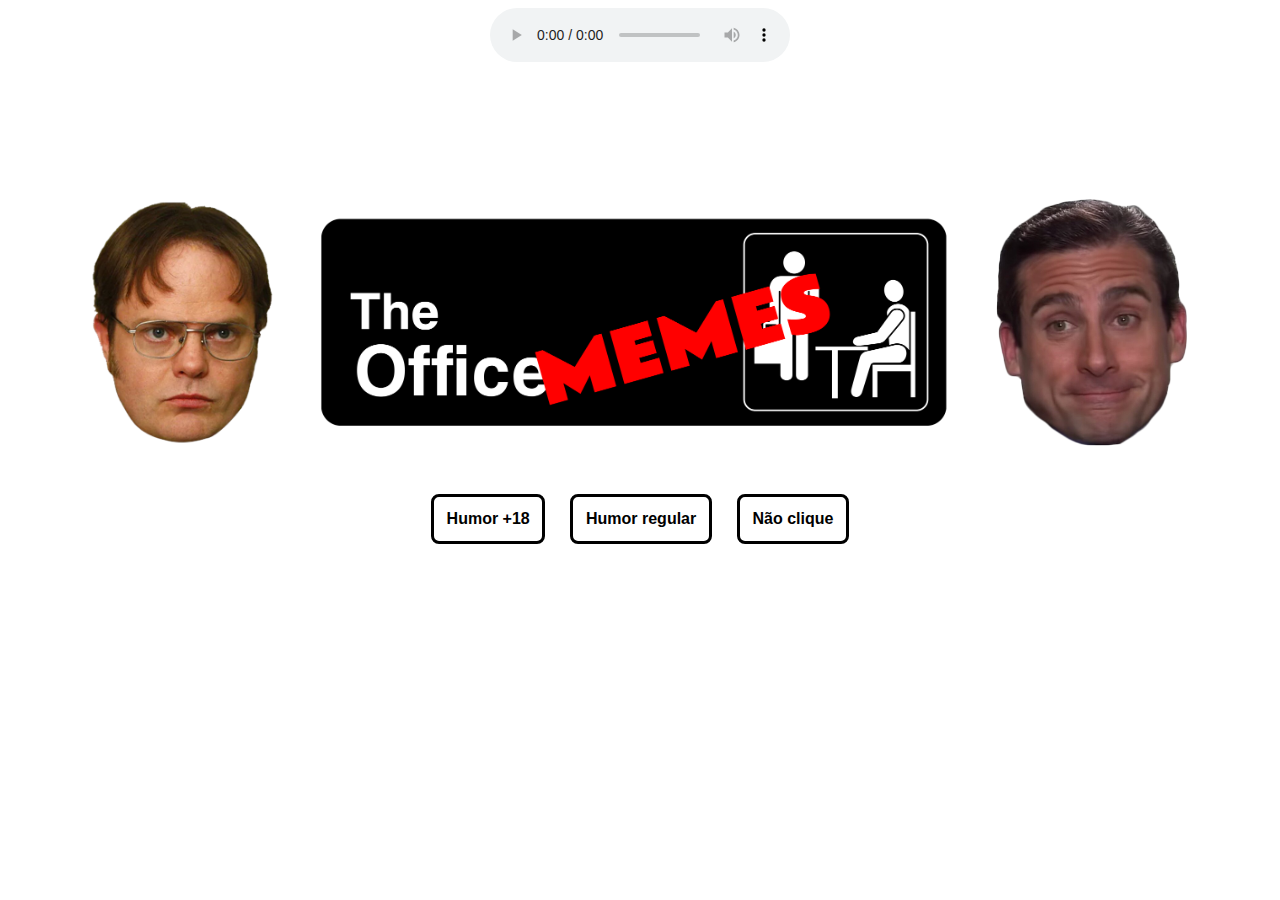
==== index.html @ f4641355 "Second commit" ====
<!DOCTYPE html>
<html lang="en">
<head>
    <meta charset="UTF-8">
    <meta http-equiv="X-UA-Compatible" content="IE=edge">
    <meta name="viewport" content="width=device-width, initial-scale=1.0">
    <title>Best of The Office</title>

    <link rel="stylesheet" href="styles/styles.css">
    <link rel="icon" type="image/x-icon" href="styles/favicon.ico">
</head>

<body>

    <div class="music">
        <audio controls autoplay>
            <source src="SNAP_-_Rhythm_Is_a_Dancer_(ColdMP3.com).mp3">
        </audio>
    </div>
    

    <div class="hero">
        <img src="styles/dwight.png" alt="dwight" class="dwight-head">
        <img class="logo" src="styles/theoffice_logo.png" alt="Logo The Office">
        <img src="styles/michael-head.png" alt="dwight" class="michael-head">
    </div>

    <div class="anchors">
        <a href="humor_negro.html" class="btn humor-negro">Humor +18</a>
        <a href="" class="btn humor-regular">Humor regular</a>
        <a href="https://instagram.com/caradafigurinha" target="_blank" class="cuidado">Não clique</a>
    </div>

    <!-- <footer>
        <a href="" class="contato">Contato</a>
    </footer> -->
    
</body>
</html>
---- styles/styles.css ----
.hero {
    max-width: 100%;
    max-height: 100%;

    display: flex;
    justify-content: center;
    align-items: center;

    gap: 40px;

    margin-top: 10%;
}

.music {
    display: flex;
    align-items: center;
    justify-content: center;
}

.dwight-head {
    max-width: 15%;
    max-height: 15%;
    transition: transform .8s;
}

.dwight-head:hover {
    transform: rotate(360deg);
}

.michael-head {
    max-width: 16%;
    max-height: 16%;
    transition: transform .8s;
}

.michael-head:hover {
    transform: rotate(-360deg);
}

.logo {
    max-width: 50%;
    max-height: 50%;
}

.anchors {
    display: flex;
    justify-content: center;
    gap: 25px;

    margin-top: 3%;
    
}

.cuidado {
    padding: 1%;
    border-radius: 8px;
    border: .2rem solid black;
    color: black;
    text-decoration: none;
    font-family: Montserrat,"Helvetica Neue",Helvetica,Arial;
    font-weight: 700;
    overflow: hidden; 
}

.cuidado:hover {
    background-image: linear-gradient( to right,
    #FCED00,
    #FCED00 16.65%,
    #009E4F 16.65%,
    #009E4F 33.3%,
      #FCED00 33.3%,
      #FCED00 49.95%,
      #009E4F 49.95%,
      #009E4F 66.6%,
      #FCED00 66.6%,
      #FCED00 83.25%,
      #009E4F 83.25%,
      #009E4F 100%,
      #FCED00 100%

    );

  animation: slidebg 2s linear infinite;
}

.btn {
    padding: 1%;
    border-radius: 8px;
    border: .2rem solid black;
    color: black;
    text-decoration: none;
    font-family: Montserrat,"Helvetica Neue",Helvetica,Arial;
    font-weight: 700;
    overflow: hidden;
}

.btn:hover {
    background-image: linear-gradient( to right, 
      #E7484F,
      #E7484F 16.65%,
      #F68B1D 16.65%,
      #F68B1D 33.3%,
      #FCED00 33.3%,
      #FCED00 49.95%,
      #009E4F 49.95%,
      #009E4F 66.6%,
      #00AAC3 66.6%,
      #00AAC3 83.25%,
      #732982 83.25%,
      #732982 100%,
      #E7484F 100% 
    );

  animation: slidebg 2s linear infinite;
}

@keyframes slidebg {
    to {
        background-position: 20vw;
    }
}


footer {
    position: fixed;
    left: 0;
    bottom: 0;
    width: 100%;
    background-color: rgba(0, 0, 0, 0.195);
    text-align: center;  
    
    padding: 8px;
}

.contato {
    color: white;
    text-decoration: none;

    font-family: Montserrat,"Helvetica Neue",Helvetica,Arial;
    font-weight: 500;
}
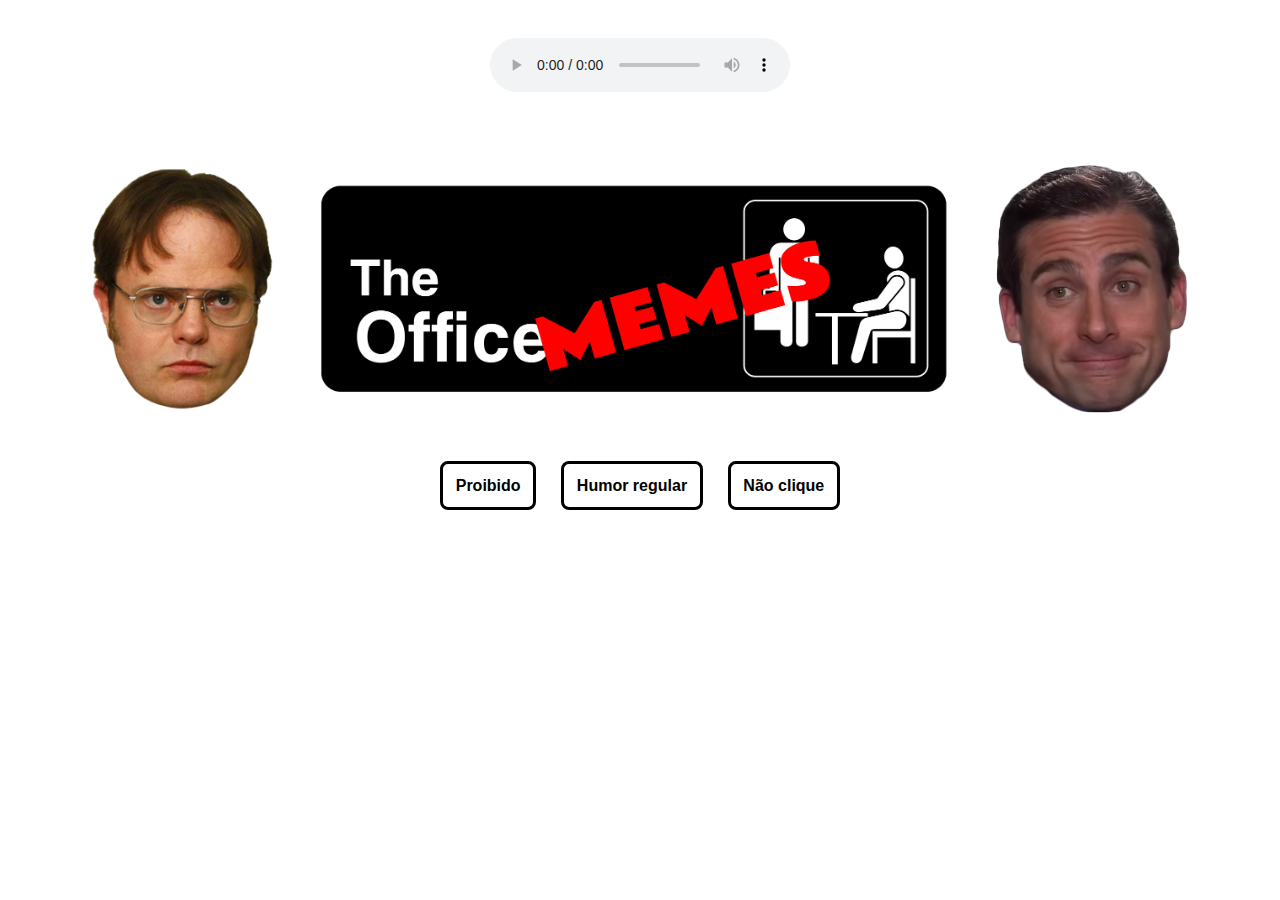
==== commit a78624e3: "Cursos update and minor UI changes" ====
--- a/index.html
+++ b/index.html
@@ -13,7 +13,7 @@
 <body>
 
     <div class="music">
-        <audio controls autoplay>
+        <audio controls>
             <source src="SNAP_-_Rhythm_Is_a_Dancer_(ColdMP3.com).mp3">
         </audio>
     </div>
@@ -26,8 +26,8 @@
     </div>
 
     <div class="anchors">
-        <a href="humor_negro.html" class="btn humor-negro">Humor +18</a>
-        <a href="" class="btn humor-regular">Humor regular</a>
+        <a href="humor_negro.html" class="btn humor-negro">Proibido</a>
+        <a href="regular.html" class="btn humor-regular">Humor regular</a>
         <a href="https://instagram.com/caradafigurinha" target="_blank" class="cuidado">Não clique</a>
     </div>
 
--- a/styles/styles.css
+++ b/styles/styles.css
@@ -1,3 +1,7 @@
+body {
+    cursor: url('cursor-bg.png'), auto !important;
+}
+
 .hero {
     max-width: 100%;
     max-height: 100%;
@@ -8,10 +12,12 @@
 
     gap: 40px;
 
-    margin-top: 10%;
+    margin-top: 5%;
 }
 
 .music {
+    margin-top: 3%;
+
     display: flex;
     align-items: center;
     justify-content: center;
@@ -96,19 +102,19 @@
 
 .btn:hover {
     background-image: linear-gradient( to right, 
-      #E7484F,
-      #E7484F 16.65%,
-      #F68B1D 16.65%,
-      #F68B1D 33.3%,
-      #FCED00 33.3%,
-      #FCED00 49.95%,
-      #009E4F 49.95%,
-      #009E4F 66.6%,
-      #00AAC3 66.6%,
-      #00AAC3 83.25%,
-      #732982 83.25%,
-      #732982 100%,
-      #E7484F 100% 
+      #f01621,
+      #f01621 16.65%,
+      #f1cf0f 16.65%,
+      #f1cf0f 33.3%,
+      #f01621 33.3%,
+      #f01621 49.95%,
+      #f1cf0f 49.95%,
+      #f1cf0f 66.6%,
+      #f01621 66.6%,
+      #f01621 83.25%,
+      #f1cf0f 83.25%,
+      #f1cf0f 100%,
+      #f01621 100% 
     );
 
   animation: slidebg 2s linear infinite;
